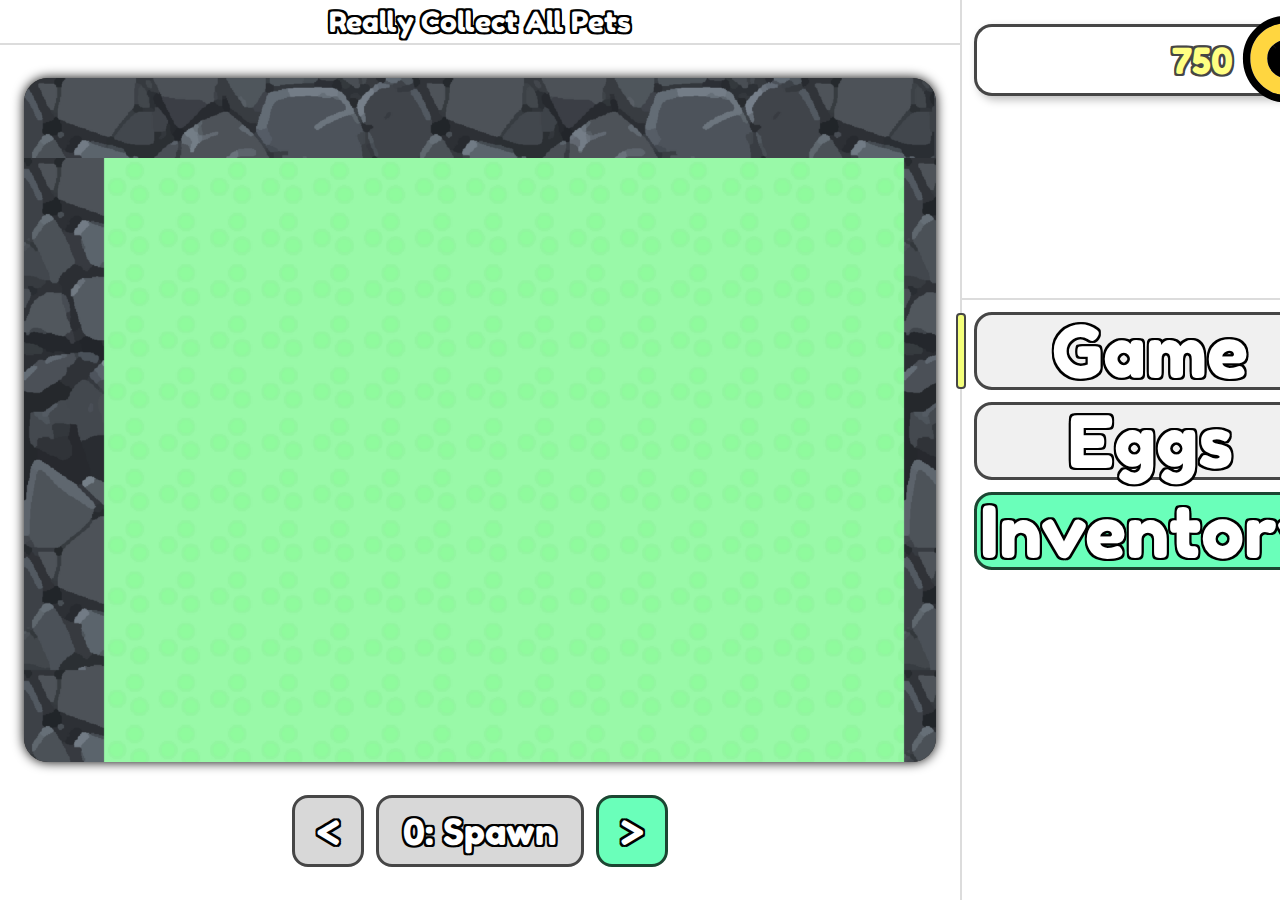
==== index.html @ 9d7effe3 "pretty much an early release at this point" ====
<!doctype html>
<html lang="en">
    <head>
        <meta charset="UTF-8" />
        <meta name="viewport" content="width=device-width, initial-scale=1.0" />
        <meta http-equiv="X-UA-Compatible" content="ie=edge" />
        <title>Really Collect All Pets</title>

        <link rel="stylesheet" href="assets/styles/main.css" />
    </head>
    <body>
        <header>
            <h3 class="fredoka white-text black-text-outline">Really Collect All Pets</h3>
        </header>
        <main>
            <section id="gameTab" class="active-tab">
                <div id="gameWindow">
                    <div id="gameWindowContent"></div>
                </div>
                <div id="controlCenterWrapper">
                    <div id="gameControlCenter">
                        <div id="previousAreaButton" class="area-button-disabled"><h2 class="fredoka white-text black-text-outline">&LT;</h2></div>
                        <div id="changeAreaButton" class="area-button-disabled" data-area="0"><h2 class="fredoka white-text black-text-outline">0: Spawn</h2></div>
                        <div id="nextAreaButton" class="area-button-enabled"><h2 class="fredoka white-text black-text-outline">&GT;</h2></div>
                    </div>
                </div>
            </section>

            <section id="inventoryTab" style="display: none;">
                <h1 class="fredoka white-text black-text-outline">Inventory</h1>
                <div id="petInventoryContainer">
                    <h1 id="petInventoryHeading" class="fredoka lilac-text thick-dark-violet-text-outline">Pets</h1>
                    <div id="petInventoryLeft">
                        <div id="petInventoryTopBar">
                            <div id="filterPetInventoryButton"><h5 class="fredoka white-text gray-text-outline">Filter</h5></div>
                            <div id="petsShown"><h6 class="fredoka white-text gray-text-outline">0 / 0 pets shown</h6></div>
                        </div>
                        <div id="petInventory"></div>
                    </div>
                    <div id="petInventoryRight">
                        <div id="petInventoryTabChooser">
                            <div id="equipTabButton" class="pet-inventory-tab-button pet-inventory-tab-button-active" data-href="equipTab">
                                <h6 class="fredoka white-text gray-text-outline">Equip</h6>
                            </div>
                            <div id="mergeTabButton" class="pet-inventory-tab-button" data-href="mergeTab">
                                <h6 class="fredoka white-text gray-text-outline">Merge</h6>
                            </div>
                        </div>

                        <div id="equipTab" class="active-pet-inventory-tab">
                            <div id="equippedPets" class="fredoka">
                                <div id="petSlot1" class="equipped-pet-slot unlocked-pet-slot"></div>
                                <div id="petSlot2"  class="equipped-pet-slot unlocked-pet-slot"></div>
                                <div id="petSlot3"  class="equipped-pet-slot unlocked-pet-slot"></div>
                                <div id="petSlot4"  class="equipped-pet-slot unlocked-pet-slot"></div>
                                <div id="petSlot5"  class="equipped-pet-slot locked-pet-slot"></div>
                                <div id="petSlot6"  class="equipped-pet-slot locked-pet-slot"></div>
                                <div id="petSlot7"  class="equipped-pet-slot locked-pet-slot"></div>
                                <div id="petSlot8"  class="equipped-pet-slot locked-pet-slot"></div>
                                <div id="petSlot9"  class="equipped-pet-slot locked-pet-slot"></div>
                                <div id="petSlot10"  class="equipped-pet-slot locked-pet-slot"></div>
                                <div id="premiumPetSlots" class="locked-premium-pet-slots">
                                    <div id="petSlot11" class="equipped-pet-slot-premium locked-pet-slot"></div>
                                    <div id="petSlot12" class="equipped-pet-slot-premium locked-pet-slot"></div>
                                </div>
                            </div>

                            <div id="equipTabLeft">
                                <div id="petsEquippedDisplay">
                                    <h3 id="petsEquipped" class="fredoka white-text gray-text-outline">0 / 4 equipped</h3>
                                </div>
                                <div id="equipBestPetsButton">
                                    <h4 class="fredoka white-text gray-text-outline">Equip Best</h4>
                                </div>
                            </div>
                            <div id="equipTabRight">
                                <div style="display: flex; align-items: flex-end;">
                                    <h3 class="fredoka white-text gray-text-outline">Total Damage</h3>
                                </div>
                                <div id="totalDamage" style="display: flex; flex-flow: row nowrap;">
                                    <h3 class="fredoka gray-text-outline">0</h3>
                                </div>
                            </div>
                        </div>
                        <div id="mergeTab" style="display: none;">
                            <h1 class="fredoka dark-gray-text">not available yet</h1>
                        </div>
                    </div>
                </div>
            </section>
            <section id="eggsTab" style="display: none;">
                <h1 class="fredoka white-text black-text-outline" style="margin-bottom: 1rem;">Eggs</h1>
                <div class="egg-button common-egg-button" id="commonEgg">
                    <h3 class="fredoka white-text black-text-outline">Common</h3>
                    <div class="egg-price">
                        <h3 class="fredoka gold-text gray-text-outline">7,500 G</h3>
                    </div>
                </div>
                <div class="egg-button locked-egg-button uncommon-egg-button" id="uncommonEgg" data-requirement="Locked, Requirement: Desert">
                    <h3 class="fredoka white-text black-text-outline">Uncommon</h3>
                    <div class="egg-price">
                        <h3 class="fredoka gold-text gray-text-outline">35,000 G</h3>
                    </div>
                </div>
                <div class="egg-button locked-egg-button rare-egg-button" id="rareEgg" data-requirement="Locked, Requirement: Beach">
                    <h3 class="fredoka white-text black-text-outline">Rare</h3>
                    <div class="egg-price">
                        <h3 class="fredoka gold-text gray-text-outline">160,000 G</h3>
                    </div>
                </div>
            </section>
        </main>
        <aside>
            <section id="resourceDisplay">
                <div id="goldDisplay">
                    <h2 class="fredoka gold-text gray-text-outline">2,327</h2>
                </div>
                <div id="goldPerSecond"></div>
            </section>
            <section id="gameNavigation">
                <div class="navigation-button active-tab-navigation-button" id="navigationGame" data-href="gameTab">
                    <h1 class="fredoka white-text black-text-outline">Game</h1>
                </div>
                <div class="navigation-button" id="navigationEggs" data-href="eggsTab">
                    <h1 class="fredoka white-text black-text-outline">Eggs</h1>
                </div>
                <div class="navigation-button" id="navigationInventory" data-href="inventoryTab">
                    <h1 class="fredoka white-text black-text-outline">Inventory</h1>
                </div>
            </section>
        </aside>

        <div class="opened-egg"></div>

        <script src="js/player.js"></script>           <!--                                           -->
        <script src="js/crystals.js"></script>         <!-- Load different crystals                   -->
        <script src="js/areas.js"></script>            <!-- Pass the crystals to the areas            -->
        <script src="js/render.js"></script>           <!-- And both the crystals and areas to render -->
        <script src="js/pets.js"></script>             <!-- After the game is loaded, let it play     -->
        <script src="js/game.js"></script>             <!--                                           -->
        <script src="js/gameWindow.js"></script>       <!-- Finally, handle drawing the game window   -->
    </body>
</html>
---- assets/styles/main.css ----
@font-face {
    font-family: "Fredoka";
    font-style: normal;
    font-weight: 600;
    src: url("../fonts/FredokaOne-Regular.ttf");
}

html {
    height: 100vh;
    font-size: 24px;
}
body {
    height: 100vh;
    margin: 0;
    padding: 0;
    overflow: hidden;

    display: grid;
    grid-template: 5vh 95vh / 75% 25%;
}

header {
    display: flex;
    grid-area: 1 / 1;
    justify-content: center;
    align-items: center;
    border-bottom: 2px solid #dcdcdc;
}

main {
    grid-area: 2 / 1;
}
#gameTab {
    height: 100%;
    display: flex;
    flex-direction: column;
    justify-content: space-evenly;
    align-items: center;
}
#gameWindow {
    width: 95%; height: 80%;
    border-radius: 24px;
    box-shadow: 0 0 12px black;
    background: #2a2a2a;
    overflow: hidden;
    user-select: none;
}
#gameWindowContent {
    position: relative;
    transform-origin: top left;

}
#gameWindowContent > * {
    cursor: grab;
}
#gameWindowContent > *:active {cursor: grabbing;}
#gameWindowContent > * > * {cursor: default;}
.crystal {
    position: relative;
    transition: 0.5s ease;
    display: flex;
    justify-content: center;
    align-items: center;
    transform-origin: bottom center;
}

#gameControlCenter {
    display: grid;
    grid-template: 3rem / 3rem 1fr 3rem;
    column-gap: 0.5rem;
    user-select: none;
}
#changeAreaButton {
    grid-area: 2/3 / 1/2;
    padding-inline: 1rem;
}
.area-button-enabled {
    display: flex;
    justify-content: center;
    align-items: center;
    background-color: #6AFFBA;
    border: 3px solid #1C4632;
    border-radius: 16px;
}
.area-button-enabled:hover {
    cursor: pointer;
    background-color: #4AB382;
}
.area-button-enabled:active {
    background-color: #97FFCF;
}
.area-button-disabled {
    display: flex;
    justify-content: center;
    align-items: center;
    background-color: #D8D8D8;
    border: 3px solid #464646;
    border-radius: 16px;
}
.area-button-disabled:hover {
    cursor: not-allowed;
}

#inventoryTab {
    height: 100%;
    font-size: 1.6rem;
    padding-inline: 1rem;
    overflow: scroll;
}
#petInventoryContainer {
    display: flex;
    justify-content: space-between;
    position: relative;
    height: 28rem;
    margin-block: 0.5rem;
    padding-block: 0.5rem; padding-inline: 1rem;
    background-color: #F4F4F4;
    border: 3px solid #464646;
    border-radius: 32px;
}
#petInventoryHeading {
    position: absolute;
    left: 50%; top: 0.25rem;
    transform: translateX(-50%);
}
#petInventoryTopBar {
    display: flex;
    flex-flow: row nowrap;
    margin-block: 0.5rem; margin-inline: 0.75rem;
}
#filterPetInventoryButton {
    display: flex;
    justify-content: center;
    align-items: center;
    width: fit-content;
    padding-inline: 0.5rem; padding-block: 0.25rem;
    background-color: #73B0FF;
    border: 2px solid #1F3146;
    border-radius: 12px;
    user-select: none;
}
#filterPetInventoryButton:hover {
    background-color: #507BB3;
    cursor: pointer;
}
#filterPetInventoryButton:active {
    background-color: #9DC8FF;
}
#petsShown {
    display: flex;
    justify-content: center;
    align-items: center;
    margin-left: 1rem;
}
#petInventory {
    display: grid;
    grid-template: 5rem / repeat(4, 4.8rem);
    gap: 0.25rem;
    width: fit-content; max-height: 60%;
    overflow: scroll;
    user-select: none;
    padding: 0.5rem;
    background-color: #DCDCDC;
    border-radius: 28px;
}
.common-pet {
    background-color: #F0F0F0;
    border-color: #464646;
}
.uncommon-pet {
    background-color: #6AFFBA;
    border-color: #1D4633;
}
.rare-pet {
    background-color: #73B0FF;
    border-color: #1F3146;
}
.pet-element, .equipped-pet-element {
    border: 2px solid;
    border-radius: 16px;
    padding: 0.25rem;
    aspect-ratio: 1/1;
    z-index: 2;
}
.equipped-pet-element {
    width: 95%;
    flex-shrink: 0;
    user-select: none;
}
.pet-element:hover, .equipped-pet-element:hover {
    cursor: pointer;
}
.pet-element-equipped {
    background-image: linear-gradient(rgb(0 0 0/20%) 0 0);
}
.pet-name {
    display: flex;
    justify-content: center;
    align-items: center;
    width: 100%; height: 80%;
    color: white;
    font-size: 20px;
    text-align: center;
    text-wrap: wrap;
}
.pet-info {
    display: flex;
    justify-content: space-between;
    align-items: center;
    width: 100%; height: 20%;
}
.pet-rarity {
    color: #464646;
    font-size: 12px;
}
.pet-damage {
    color: #FFCACB;
    font-size: 14px;
}
#petInventoryRight {
    width: min(40%, 20rem);
    padding-top: 1rem;
    display: grid;
    grid-template: 3rem 1fr / 1fr;
}
#petInventoryTabChooser {
    width: 100%;
    display: grid;
    grid-template: 1fr / repeat(2, 1fr);
    user-select: none;
}
.pet-inventory-tab-button {
    position: relative;
    border-bottom: 2px solid #dcdcdc;
    display: flex;
    justify-content: center;
    align-items: center;
}
.pet-inventory-tab-button:hover {cursor: pointer;}
.pet-inventory-tab-button-active::after {
  content: "";
  display: inline-block;
  position: absolute;
  bottom: -8px;
  width: 100%; height: 10px;
  background-color: #F4FF7B;
  border: 2px solid #464646;
  border-radius: 4px;
  z-index: 100;
}
#equipTab {
    display: grid;
    grid-template: 70% 30% / 50% 50%;
    font-size: 20px;
}
#equippedPets {
    grid-area: 1/1 / 2/3;
    margin-top: 0.75rem;
    overflow: scroll;
    display: grid;
    grid-template: repeat(3, 1fr) / repeat(4, 1fr);
    gap: 0.25rem;
    color: #464646;
    font-size: 12px;
}
.equipped-pet-slot {
    font-size: 18px;
    width: 3.8rem; aspect-ratio: 1/1;
    margin: auto;
    border-radius: 0.5rem;
    display: flex;
    justify-content: center;
    align-items: center;
}
.equipped-pet-slot.unlocked-pet-slot {
    position: relative;
    color: #464646;
    background-color: #DEDEDE;
}
.equipped-pet-slot.unlocked-pet-slot::before {
    position: absolute;
    left: 50%; top: 50%;
    transform: translate(-50%, -50%);
    content: "Empty";
}
.equipped-pet-slot.locked-pet-slot {
    position: relative;
    background-color: #A5A5A5;
}
.equipped-pet-slot.locked-pet-slot::before {
    position: absolute;
    left: 50%; top: 50%;
    transform: translate(-50%, -50%);
    filter: invert(30%) sepia(0%) saturate(907%) hue-rotate(142deg) brightness(86%) contrast(94%);
    width: 50%; height: fit-content;
    content: url("../resources/lock.svg");
}
#premiumPetSlots {
    grid-area: 3/3 / 4/5;
    display: grid;
    grid-template: 1fr / repeat(2, 1fr);
    gap: 0.25rem;
}
.locked-premium-pet-slots {
    background-color: #6AFFBA;
    border: 2px solid #1C4632;
    border-radius: 0.75rem;
    padding: 0.25rem;
}
.locked-premium-pet-slots:hover {background-color: #4AB382; cursor: pointer;}
.locked-premium-pet-slots:active {background-color: #97FFCF;}
.equipped-pet-slot-premium {
    font-size: 18px;
    width: 3.8rem; aspect-ratio: 1/1;
    margin: auto;
    border-radius: 0.5rem;
    display: flex;
    justify-content: center;
    align-items: center;
}
.equipped-pet-slot-premium.unlocked-pet-slot {
    position: relative;
    color: #464646;
    background-color: #DEDEDE;
}
.equipped-pet-slot-premium.unlocked-pet-slot::before {
    position: absolute;
    left: 50%; top: 50%;
    transform: translate(-50%, -50%);
    content: "Empty";
}
.equipped-pet-slot-premium.locked-pet-slot {
    position: relative;
    background-color: #A5A5A5;
}
.equipped-pet-slot-premium.locked-pet-slot::before {
    position: absolute;
    left: 50%; top: 50%;
    transform: translate(-50%, -50%);
    filter: invert(30%) sepia(0%) saturate(907%) hue-rotate(142deg) brightness(86%) contrast(94%);
    width: 50%; height: fit-content;
    content: url("../resources/lock.svg");
}
#equipTabLeft {
    display: grid;
    grid-template: repeat(2, 2rem) / 100%;
    gap: 0.25rem;
}
#petsEquippedDisplay, #equipBestPetsButton {
    display: flex;
    align-items: center;
}
#petsEquippedDisplay > h3 {
    margin-left: 0.25rem;
}
#equipBestPetsButton {
    justify-content: center;
    margin-right: 1rem;
    background-color: #6AFFBA;
    border: 3px solid #1C4632;
    border-radius: 0.5rem;
    user-select: none;
}
#equipBestPetsButton:hover  {background-color: #4AB382; cursor: pointer;}
#equipBestPetsButton:active {background-color: #97FFCF;}
#equipTabRight {
    display: grid;
    grid-template: repeat(2, 2rem) / 100%;
    gap: 0.25rem;
}
#totalDamage {
    color: #FFCACB;
}
#totalDamage::before {
    content: url("../resources/value-sum-solid-svgrepo-com.svg");
    width: 32px;
}
#mergeTab {
    display: flex;
    justify-content: center;
    align-items: center;
    font-size: 20px;
}

#eggsTab {
    height: 100%;
    font-size: 1.6rem;
    padding-inline: 1rem;
    overflow: scroll;
}
.egg-button {
    position: relative;
    height: 3rem;
    width: 80%;
    margin-bottom: 0.5rem;
    padding-inline: 0.5rem;
    display: flex;
    align-items: center;
    border: 3px solid;
    border-radius: 0.75rem;
    user-select: none;
}
.egg-button:hover {
    cursor: pointer;
    background-image: linear-gradient(rgb(0 0 0/20%) 0 0);
}
.egg-button:active {background-image: linear-gradient(rgb(255 255 255/20%) 0 0);}
.locked-egg-button.locked-egg-button {
    background-color: #A5A5A5;
    display: flex;
    justify-content: center;
    align-items: center;
}
.locked-egg-button.locked-egg-button::before {
    filter: invert(30%) sepia(0%) saturate(907%) hue-rotate(142deg) brightness(86%) contrast(94%);
    height: 50%;
    margin-bottom: 0.25rem;
    content: url("../resources/lock.svg");
}
.locked-egg-button::after {
    font-family: Fredoka;
    filter: invert(30%) sepia(0%) saturate(907%) hue-rotate(142deg) brightness(86%) contrast(94%);
    margin-left: 1rem;
    content: attr(data-requirement);
}
.locked-egg-button > * {
    display: none;
}
.egg-price {
    position: absolute;
    right: 1rem;
}
.common-egg-button {
    background-color: #F0F0F0;
    border-color: #464646;
}
.common-egg-button::before {
    content: url("../resources/common_egg.svg");
    height: 90%; aspect-ratio: 1/1;
}
.uncommon-egg-button {
    background-color: #6AFFBA;
    border-color: #1D4633;
}
.uncommon-egg-button::before {
    content: url("../resources/uncommon_egg.svg");
    height: 90%; aspect-ratio: 1/1;
}
.rare-egg-button {
    background-color: #73B0FF;
    border-color: #1F3146;
}
.rare-egg-button::before {
    content: url("../resources/rare_egg.svg");
    height: 90%; aspect-ratio: 1/1;
}

.opened-egg {
    height: 66%; aspect-ratio: 1/1;
    position: fixed;
    transition: top 1s ease;
    top: -50%;
    left: 50%;
    transform-origin: 50% 50%;
    transform: translate(-50%, -50%);
    z-index: 30;
    animation-fill-mode: forwards;
}
@keyframes openEgg {
    0% {transform: translate(-50%, -50%) rotate(0deg)}
    10% {transform: translate(-50%, -50%) rotate(30deg)}
    20% {transform: translate(-50%, -50%) rotate(-30deg)}
    30% {transform: translate(-50%, -50%) rotate(30deg)}
    40% {transform: translate(-50%, -50%) rotate(-30deg)}
    50% {transform: translate(-50%, -50%) rotate(30deg)}
    58% {transform: translate(-50%, -50%) rotate(-24deg)}
    66% {transform: translate(-50%, -50%) rotate(24deg)}
    74% {transform: translate(-50%, -50%) rotate(-24deg)}
    80% {transform: translate(-50%, -50%) rotate(18deg)}
    85% {transform: translate(-50%, -50%) rotate(-16deg)}
    89% {transform: translate(-50%, -50%) rotate(12deg)}
    93% {transform: translate(-50%, -50%) rotate(-12deg) scale(1.3)}
    95% {transform: translate(-50%, -50%) rotate(10deg) scale(1.5)}
    97% {transform: translate(-50%, -50%) rotate(-8deg) scale(2)}
    100% {transform: translate(-50%, -50%) rotate(0deg) scale(10)}
}
.close-hatch-screen-button {
    position: fixed;
    left: 50%; bottom: 2rem;
    transform: translateX(-50%);
    display: grid;
    place-items: center;
    padding-block: 0.75rem;
    padding-inline: 1.5rem;
    background-color: #6AFFBA;
    border: 3px solid #1C4632;
    border-radius: 1rem;
    user-select: none;
    font-size: 1.5rem;
}
.close-hatch-screen-button:hover {
    cursor: pointer;
    background-image: linear-gradient(rgb(0 0 0/20%) 0 0);
}
.close-hatch-screen-button:active {background-image: linear-gradient(rgb(255 255 255/20%) 0 0);}
.hatched-pet-text {
    position: relative;
    margin-inline: auto; margin-top: 2.5rem;
    font-size: 4rem;
}
.hatched-rarity-text {
    position: relative;
    margin-inline: auto;
    font-size: 1rem;
}

aside {
    grid-row: 1/3;
    border-left: 2px solid #dcdcdc;
    display: grid;
    grid-template: 1fr 2fr / 1fr;
}
#gameNavigation {
    font-size: 1.5rem;
    display: flex;
    flex-flow: column nowrap;
    padding: 0.5rem;
    user-select: none;
}
.navigation-button {
    position: relative;
    height: 3rem;
    width: 100%;
    margin-bottom: 0.5rem;
    display: flex;
    justify-content: center;
    align-items: center;
    border-radius: 0.75rem;
}
.navigation-button:hover {
    cursor: pointer;
}
.active-tab-navigation-button::after {
  content: "";
  display: inline-block;
  position: absolute;
  left: -21px;
  height: 100%; width: 6px;
  background-color: #F4FF7B;
  border: 2px solid #464646;
  border-radius: 4px;
  z-index: 7;
}
#navigationGame {
    background-color: #F0F0F0;
    border: 3px solid #464646;
}
#navigationGame:hover  {background-color: #bababa;}
#navigationGame:active {background-color: #ffffff;}
#navigationInventory {
    background-color: #6AFFBA;
    border: 3px solid #1C4632;
}
#navigationInventory:hover  {background-color: #4AB382;}
#navigationInventory:active {background-color: #97FFCF;}
#navigationEggs {
    background-color: #F0F0F0;
    border: 3px solid #464646;
}
#navigationEggs:hover  {background-color: #bababa;}
#navigationEggs:active {background-color: #ffffff;}

#resourceDisplay {
    border-bottom: 2px solid #dcdcdc;
    padding: 0.5rem;
}
#goldDisplay {
    background-color: white;
    position: relative;
    height: 2.75rem;
    width: calc(100% - 0.5rem);
    margin-top: 0.5rem; margin-bottom: 0.5rem;
    display: flex;
    justify-content: flex-end;
    align-items: center;
    border: 3px solid #464646;
    border-right: none;
    border-radius: 0.75rem 0 0 0.75rem;
    box-shadow: 4px 4px 8px #00000040;
}
#goldDisplay::after {
    position: absolute;
    right: -10px; top: 42%;
    transform: translateY(-50%);
    content: url("../resources/gold.svg");
    height: 120%; aspect-ratio: 1/1;
}
#goldDisplay > h2 {
    margin-right: 3.25rem;
}

h1, h2, h3, h4, h5, h6 {
    display: block;
    width: fit-content;
    margin: 0;
    padding: 0;
    font-weight: 600;
}
.fredoka {
    font-family: "Fredoka", sans-serif;
    font-optical-sizing: auto;
    font-weight: 600;
    font-style: normal;
    font-variation-settings: "wdth" 100;
}

.white-text {
    color: white;
}
.lilac-text {
    color: #DDD7FF;
}
.dark-gray-text {
    color: #464646;
}
.gold-text {
    color: #FFFF82;
}
.common-text {
    color: #F0F0F0;
}
.uncommon-text {
    color: #6AFFBA;
}
.rare-text {
    color: #73B0FF;
}

.black-text-outline {
    text-shadow:
        -2px -2px 0 #000,
        0px -2px 0 #000,
        2px -2px 0 #000,
        -2px 2px 0 #000,
        0px 2px 0 #000,
        2px 2px 0 #000,
        -2px 0px 0 #000,
        2px 0px 0 #000;
}
.thin-black-text-outline {
    text-shadow:
        -1px -1px 0 #000,
        0px -1px 0 #000,
        1px -1px 0 #000,
        -1px 1px 0 #000,
        0px 1px 0 #000,
        1px 1px 0 #000,
        -1px 0px 0 #000,
        1px 0px 0 #000;
}
.gray-text-outline {
    text-shadow:
        -2px -2px 0 #464646,
        0px -2px 0 #464646,
        2px -2px 0 #464646,
        -2px 2px 0 #464646,
        0px 2px 0 #464646,
        2px 2px 0 #464646,
        -2px 0px 0 #464646,
        2px 0px 0 #464646;
}
.common-text-outline {
    text-shadow:
        -2px -2px 0 #464646,
        0px -2px 0 #464646,
        2px -2px 0 #464646,
        -2px 2px 0 #464646,
        0px 2px 0 #464646,
        2px 2px 0 #464646,
        -2px 0px 0 #464646,
        2px 0px 0 #464646;
}
.uncommon-text-outline {
    text-shadow:
        -2px -2px 0 #1D4633,
        0px -2px 0 #1D4633,
        2px -2px 0 #1D4633,
        -2px 2px 0 #1D4633,
        0px 2px 0 #1D4633,
        2px 2px 0 #1D4633,
        -2px 0px 0 #1D4633,
        2px 0px 0 #1D4633;
}
.rare-text-outline {
    text-shadow:
        -2px -2px 0 #1F3146,
        0px -2px 0 #1F3146,
        2px -2px 0 #1F3146,
        -2px 2px 0 #1F3146,
        0px 2px 0 #1F3146,
        2px 2px 0 #1F3146,
        -2px 0px 0 #1F3146,
        2px 0px 0 #1F3146;
}
.thick-dark-violet-text-outline {
    text-shadow:
        -2px -2px 0 #3C3B46,
        0 -2px 0 #3C3B46,
        2px -2px 0 #3C3B46,
        2px 0 0 #3C3B46,
        2px 2px 0 #3C3B46,
        0 2px 0 #3C3B46,
        -2px 2px 0 #3C3B46,
        -2px 0 0 #3C3B46,
        -4px -4px 0 #3C3B46,
        0 -4px 0 #3C3B46,
        4px -4px 0 #3C3B46,
        4px 0 0 #3C3B46,
        4px 4px 0 #3C3B46,
        0 4px 0 #3C3B46,
        -4px 4px 0 #3C3B46,
        -4px 0 0 #3C3B46;
}
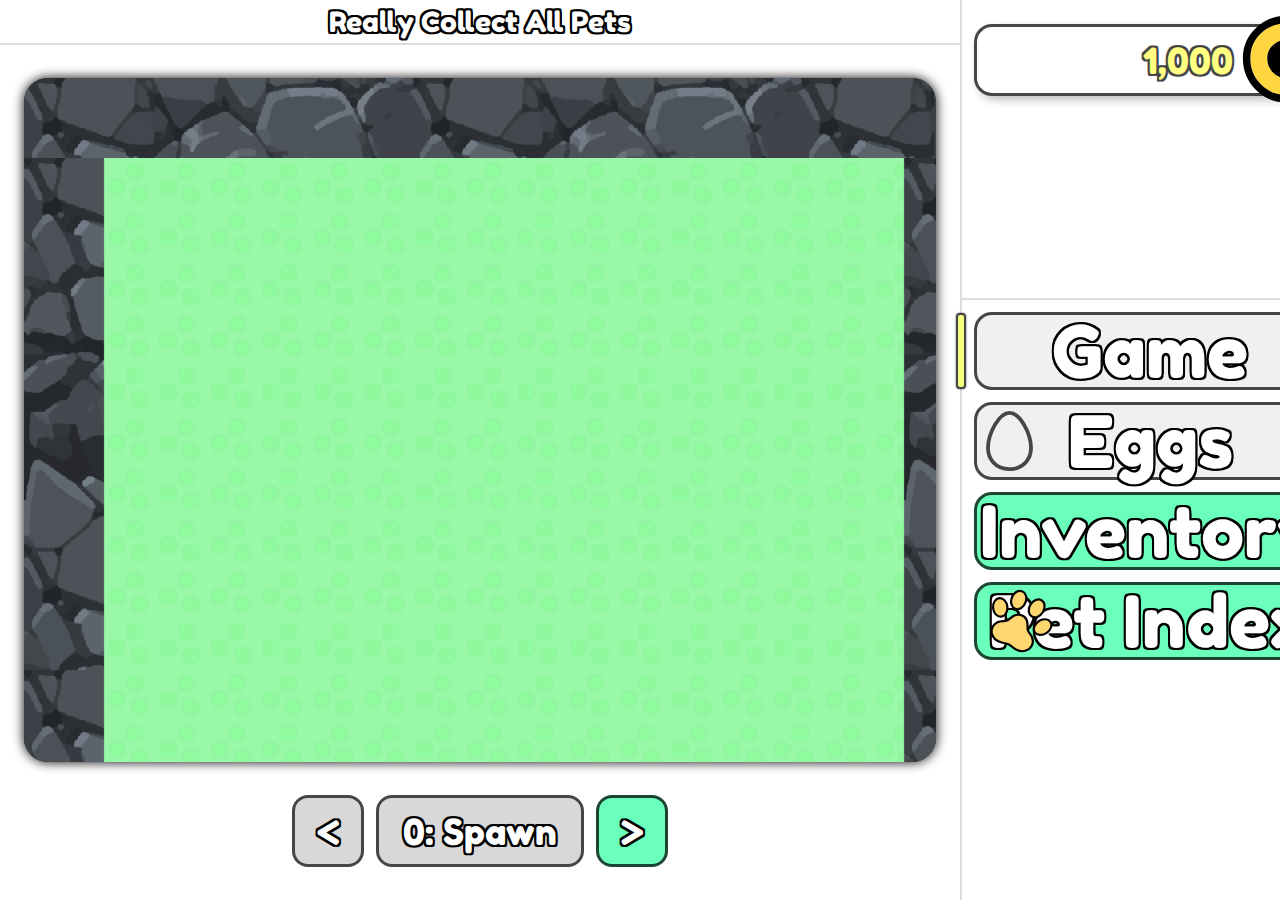
==== commit 642ea411: "update to newest local version, v0.2" ====
--- a/index.html
+++ b/index.html
@@ -33,6 +33,32 @@
                     <div id="petInventoryLeft">
                         <div id="petInventoryTopBar">
                             <div id="filterPetInventoryButton"><h5 class="fredoka white-text gray-text-outline">Filter</h5></div>
+                            <div id="filterPetInventoryMenu" style="display: none;">
+                                <div class="filter-pet-inventory-checkbox-container" id="showEquippedPetsContainer" style="margin-bottom: 0.5rem;">
+                                    <input type="checkbox" class="filter-pet-inventory-checkbox" id="showEquippedPets" checked>
+                                    <label for="showEquippedPets" class="fredoka white-text gray-text-outline">Equipped</label>
+                                </div>
+                                <div class="filter-pet-inventory-checkbox-container" id="showCommonPetsContainer">
+                                    <input type="checkbox" class="filter-pet-inventory-checkbox" id="showCommonPets" checked>
+                                    <label for="showCommonPets" class="fredoka common-text common-text-outline">Common</label>
+                                </div>
+                                <div class="filter-pet-inventory-checkbox-container" id="showUncommonPetsContainer">
+                                    <input type="checkbox" class="filter-pet-inventory-checkbox" id="showUncommonPets" checked>
+                                    <label for="showUncommonPets" class="fredoka uncommon-text uncommon-text-outline">Uncommon</label>
+                                </div>
+                                <div class="filter-pet-inventory-checkbox-container" id="showRarePetsContainer">
+                                    <input type="checkbox" class="filter-pet-inventory-checkbox" id="showRarePets" checked>
+                                    <label for="showRarePets" class="fredoka rare-text rare-text-outline">Rare</label>
+                                </div>
+                                <div class="filter-pet-inventory-checkbox-container" id="showEpicPetsContainer">
+                                    <input type="checkbox" class="filter-pet-inventory-checkbox" id="showEpicPets" checked>
+                                    <label for="showEpicPets" class="fredoka epic-text epic-text-outline">Epic</label>
+                                </div>
+                                <div class="filter-pet-inventory-checkbox-container" id="showLegendaryPetsContainer">
+                                    <input type="checkbox" class="filter-pet-inventory-checkbox" id="showLegendaryPets" checked>
+                                    <label for="showLegendaryPets" class="fredoka legendary-text legendary-text-outline">Legendary</label>
+                                </div>
+                            </div>
                             <div id="petsShown"><h6 class="fredoka white-text gray-text-outline">0 / 0 pets shown</h6></div>
                         </div>
                         <div id="petInventory"></div>
@@ -83,7 +109,41 @@
                             </div>
                         </div>
                         <div id="mergeTab" style="display: none;">
-                            <h1 class="fredoka dark-gray-text">not available yet</h1>
+                            <h2 class="fredoka white-text common-text-outline" id="mergeTabHeading">Select a pet to fuse</h2>
+                            <div id="mergeArea">
+                                <div class="merge-point" id="mergePoint1">
+                                    <div class="merge-point-content">
+                                        <h3 class="fredoka common-pet-rarity" style="font-size: 1rem;">Empty</h3>
+                                    </div>
+                                </div>
+                                <div class="merge-point" id="mergePoint2">
+                                    <div class="merge-point-content">
+                                        <h3 class="fredoka common-pet-rarity" style="font-size: 1rem;">Empty</h3>
+                                    </div>
+                                </div>
+                                <div class="merge-point" id="mergePoint3">
+                                    <div class="merge-point-content">
+                                        <h3 class="fredoka common-pet-rarity" style="font-size: 1rem;">Empty</h3>
+                                    </div>
+                                </div>
+                                <div class="merge-point" id="mergePoint4">
+                                    <div class="merge-point-content">
+                                        <h3 class="fredoka common-pet-rarity" style="font-size: 1rem;">Empty</h3>
+                                    </div>
+                                </div>
+                                <div class="merge-point" id="mergePoint5">
+                                    <div class="merge-point-content">
+                                        <h3 class="fredoka common-pet-rarity" style="font-size: 1rem;">Empty</h3>
+                                    </div>
+                                </div>
+                                <div id="mergeCenter">
+                                    <div class="merge-point-content">
+                                        <h3 class="fredoka common-pet-rarity" style="font-size: 1rem;">
+                                            <div>Select</div><div>a pet to</div><div>merge</div>
+                                        </h3>
+                                    </div>
+                                </div>
+                            </div>
                         </div>
                     </div>
                 </div>
@@ -109,6 +169,40 @@
                     </div>
                 </div>
             </section>
+            <section id="indexTab" style="display: none;">
+                <h1 class="fredoka white-text black-text-outline" style="margin-bottom: 0.25rem;">Index</h1>
+                <div id="petIndexContainer">
+                    <div id="petIndexAside">
+                        <img id="petScoreIcon" src="assets/resources/pet_score.svg" alt="Pet Score">
+                        <div id="petScoreNumber" class="fredoka pet-score-text black-text-outline">0</div>
+                        <h4 id="petsDiscoveredHeading" class="fredoka white-text black-text-outline">Pets Discovered</h4>
+                        <h3 id="petsDiscovered" class="fredoka white-text gray-text-outline">0</h3>
+                        <h4 id="mythicalPetsCollectedHeading" class="fredoka white-text black-text-outline">Mythical Pets Collected</h4>
+                        <h3 id="mythicalPetsCollected" class="fredoka white-text gray-text-outline">0</h3>
+                    </div>
+                    <div id="petIndexMain">
+                        <div id="petIndexTabChooser">
+                            <div id="normalPetIndexTabButton" class="pet-index-tab-button pet-index-tab-button-active" data-href="normalPetIndexTab">
+                                <h6 class="fredoka white-text gray-text-outline">Normal</h6>
+                            </div>
+                            <div id="shinyPetIndexTabButton" class="pet-index-tab-button" data-href="shinyPetIndexTab">
+                                <h6 class="fredoka white-text gray-text-outline">Shiny</h6>
+                            </div>
+                        </div>
+                        <div id="normalPetIndexTab" class="active-pet-index-tab">
+                            <div id="normalPetIndex"></div>
+                            <div id="normalPetIndexInfo">
+                                <h6 class="fredoka pet-score-text gray-text-outline">Pet Score</h6>
+                                <h6 class="fredoka white-text gray-text-outline"> = </h6>
+                                <h6 class="fredoka white-text gray-text-outline">Pets Discovered + Mythical Pets Collected</h6>
+                            </div>
+                        </div>
+                        <div id="shinyPetIndexTab" style="display: none;">
+                            <h1 class="fredoka dark-gray-text">no shiny pets yet</h1>
+                        </div>
+                    </div>
+                </div>
+            </section>
         </main>
         <aside>
             <section id="resourceDisplay">
@@ -126,6 +220,9 @@
                 </div>
                 <div class="navigation-button" id="navigationInventory" data-href="inventoryTab">
                     <h1 class="fredoka white-text black-text-outline">Inventory</h1>
+                </div>
+                <div class="navigation-button" id="navigationIndex" data-href="indexTab">
+                    <h1 class="fredoka white-text black-text-outline">Pet Index</h1>
                 </div>
             </section>
         </aside>
--- a/assets/styles/main.css
+++ b/assets/styles/main.css
@@ -25,6 +25,7 @@
     justify-content: center;
     align-items: center;
     border-bottom: 2px solid #dcdcdc;
+    z-index: 4;
 }
 
 main {
@@ -111,9 +112,9 @@
     display: flex;
     justify-content: space-between;
     position: relative;
-    height: 28rem;
+    height: 28rem; width: 46rem;
     margin-block: 0.5rem;
-    padding-block: 0.5rem; padding-inline: 1rem;
+    padding: 0.5rem;
     background-color: #F4F4F4;
     border: 3px solid #464646;
     border-radius: 32px;
@@ -124,6 +125,7 @@
     transform: translateX(-50%);
 }
 #petInventoryTopBar {
+    position: relative;
     display: flex;
     flex-flow: row nowrap;
     margin-block: 0.5rem; margin-inline: 0.75rem;
@@ -146,6 +148,32 @@
 #filterPetInventoryButton:active {
     background-color: #9DC8FF;
 }
+#filterPetInventoryMenu {
+    position: absolute;
+    top: 120%;
+    display: flex;
+    flex-flow: column nowrap;
+    align-items: center;
+    width: 9rem; height: 13rem;
+    padding: 0.5rem;
+    background-color: #F4F4F4;
+    border: 3px solid #464646;
+    border-radius: 16px;
+    z-index: 7;
+}
+.filter-pet-inventory-checkbox-container {
+    display: flex;
+    flex-flow: row nowrap;
+    align-items: center;
+    gap: 0.75rem;
+    width: 90%;
+}
+.filter-pet-inventory-checkbox-container > input[type="checkbox"] {
+    width: 1rem; aspect-ratio: 1/1;
+}
+.filter-pet-inventory-checkbox-container > label {
+    font-size: 1rem;
+}
 #petsShown {
     display: flex;
     justify-content: center;
@@ -161,19 +189,33 @@
     user-select: none;
     padding: 0.5rem;
     background-color: #DCDCDC;
+    box-shadow: 0 1px 1px #464646;
     border-radius: 28px;
 }
 .common-pet {
     background-color: #F0F0F0;
     border-color: #464646;
+    order: 1;
 }
 .uncommon-pet {
     background-color: #6AFFBA;
     border-color: #1D4633;
+    order: 2;
 }
 .rare-pet {
     background-color: #73B0FF;
     border-color: #1F3146;
+    order: 3;
+}
+.epic-pet {
+    background-color: #C077FF;
+    border-color: #342046;
+    order: 4;
+}
+.legendary-pet {
+    background-color: #FFCA75;
+    border-color: #463720;
+    order: 5;
 }
 .pet-element, .equipped-pet-element {
     border: 2px solid;
@@ -209,8 +251,24 @@
     align-items: center;
     width: 100%; height: 20%;
 }
-.pet-rarity {
+.common-pet-rarity {
     color: #464646;
+    font-size: 12px;
+}
+.uncommon-pet-rarity {
+    color: #1D4633;
+    font-size: 12px;
+}
+.rare-pet-rarity {
+    color: #1F3146;
+    font-size: 12px;
+}
+.epic-pet-rarity {
+    color: #342046;
+    font-size: 12px;
+}
+.legendary-pet-rarity {
+    color: #463720;
     font-size: 12px;
 }
 .pet-damage {
@@ -245,8 +303,9 @@
   width: 100%; height: 10px;
   background-color: #F4FF7B;
   border: 2px solid #464646;
+  box-shadow: 0 0 2px #464646;
   border-radius: 4px;
-  z-index: 100;
+  z-index: 10;
 }
 #equipTab {
     display: grid;
@@ -305,7 +364,7 @@
     background-color: #6AFFBA;
     border: 2px solid #1C4632;
     border-radius: 0.75rem;
-    padding: 0.25rem;
+    padding-inline: 0.25rem;
 }
 .locked-premium-pet-slots:hover {background-color: #4AB382; cursor: pointer;}
 .locked-premium-pet-slots:active {background-color: #97FFCF;}
@@ -376,10 +435,81 @@
     width: 32px;
 }
 #mergeTab {
-    display: flex;
-    justify-content: center;
+    position: relative;
+    display: flex;
+    /* justify-content: center; */
     align-items: center;
     font-size: 20px;
+    flex-direction: column;
+}
+#mergeTabHeading {
+    margin-bottom: 8rem; margin-top: 1rem;
+}
+#mergeArea {
+    position: relative;
+    display: grid;
+    place-items: center;
+    z-index: 1;
+}
+.merge-point {
+    position: absolute;
+    background-color: #D1D1D1;
+    width: 4.5rem; aspect-ratio: 1/1;
+    border: 2px solid #F4F4F4;
+    border-radius: 50%;
+    display: grid;
+    place-items: center;
+}
+.merge-point::before {
+    position: absolute;
+    top: 95%; left: 50%;
+    transform: translateX(-50%);
+    background-color: #D1D1D1;
+    width: 7px; height: 5rem;
+    content: "";
+}
+.merge-point-content {
+    width: 100%; height: 100%;
+    background-color: #D1D1D1;
+    border: 2px solid #F4F4F4;
+    border-radius: 50%;
+}
+.merge-point-content > h3 {
+    width: 100%;
+    position: absolute;
+    top: 50%; left: 50%;
+    transform: translate(-50%, -50%);
+    text-align: center;
+    z-index: 0;
+    user-select: none;
+}
+#mergePoint1 {
+    transform: rotate(0deg) translateY(-7rem);
+}
+#mergePoint1 > .merge-point-content {transform: rotate(-0deg);}
+#mergePoint2 {
+    transform: rotate(72deg) translateY(-7rem);
+}
+#mergePoint2 > .merge-point-content {transform: rotate(-72deg);}
+#mergePoint3 {
+    transform: rotate(144deg) translateY(-7rem);
+}
+#mergePoint3 > .merge-point-content {transform: rotate(-144deg);}
+#mergePoint4 {
+    transform: rotate(216deg) translateY(-7rem);
+}
+#mergePoint4 > .merge-point-content {transform: rotate(-216deg);}
+#mergePoint5 {
+    transform: rotate(288deg) translateY(-7rem);
+}
+#mergePoint5 > .merge-point-content {transform: rotate(-288deg);}
+#mergeCenter {
+    display: grid;
+    place-items: center;
+    background-color: #D1D1D1;
+    width: 6rem; aspect-ratio: 1/1;
+    border-radius: 50%;
+    z-index: 2;
 }
 
 #eggsTab {
@@ -451,6 +581,22 @@
     border-color: #1F3146;
 }
 .rare-egg-button::before {
+    content: url("../resources/rare_egg.svg");
+    height: 90%; aspect-ratio: 1/1;
+}
+.epic-egg-button {
+    background-color: #C077FF;
+    border-color: #342046;
+}
+.epic-egg-button::before {
+    content: url("../resources/rare_egg.svg");
+    height: 90%; aspect-ratio: 1/1;
+}
+.legendary-egg-button {
+    background-color: #FFCA75;
+    border-color: #463720;
+}
+.legendary-egg-button::before {
     content: url("../resources/rare_egg.svg");
     height: 90%; aspect-ratio: 1/1;
 }
@@ -514,11 +660,146 @@
     font-size: 1rem;
 }
 
+#indexTab {
+    height: 100%;
+    font-size: 1.6rem;
+    padding-inline: 1rem;
+    overflow: scroll;
+}
+#petIndexContainer {
+    display: flex;
+    justify-content: space-between;
+    position: relative;
+    height: 28rem; width: 44rem;
+    margin-block: 0.5rem;
+    padding: 0.5rem;
+    background-color: #F4F4F4;
+    border: 3px solid #464646;
+    border-radius: 32px;
+}
+#petIndexAside {
+    width: 20%; height: 100%;
+    padding-inline: 0.5rem;
+    display: flex;
+    flex-flow: column nowrap;
+    align-items: center;
+    background-color: #E8E8E8;
+    border-radius: 24px;
+}
+#petScoreIcon {
+    margin-top: 1.5rem;
+    width: 50%; aspect-ratio: 1/1;
+}
+#petScoreNumber {
+    margin-top: 0.25rem;
+    margin-bottom: 5rem;
+    font-size: 2.5rem;
+}
+#petsDiscoveredHeading, #mythicalPetsCollectedHeading {
+    margin-top: 1rem;
+    font-size: 0.75rem;
+    text-align: center;
+}
+#petIndexMain {
+    width: 75%; height: 100%;
+    display: grid;
+    grid-template: auto 1fr / 1fr;
+}
+#petIndexTabChooser {
+    width: 100%;
+    display: grid;
+    grid-template: 1fr / repeat(2, 1fr);
+    user-select: none;
+}
+.pet-index-tab-button {
+    position: relative;
+    border-bottom: 2px solid #dcdcdc;
+    padding-bottom: 0.5rem;
+    display: flex;
+    justify-content: center;
+    align-items: center;
+}
+.pet-index-tab-button:hover {cursor: pointer;}
+.pet-index-tab-button-active::after {
+  content: "";
+  display: inline-block;
+  position: absolute;
+  bottom: -6px;
+  width: 100%; height: 6px;
+  background-color: #F4FF7B;
+  border: 2px solid #464646;
+  box-shadow: 0 0 2px #464646;
+  border-radius: 4px;
+  z-index: 10;
+}
+#normalPetIndexTab {
+    display: grid;
+    grid-template: 1fr 2rem / 1fr;
+    height: 100%;
+}
+#normalPetIndex {
+    display: grid;
+    grid-template-columns: repeat(6, 1fr);
+    grid-auto-rows: 5rem;
+    place-items: center;
+    gap: 0.25rem;
+    max-height: 22rem;
+    overflow: scroll;
+    user-select: none;
+    margin: 0.5rem;
+    padding: 0.5rem;
+    background-color: #DCDCDC;
+    border-radius: 28px;
+}
+#normalPetIndexInfo {
+    display: flex;
+    flex-flow: row nowrap;
+    gap: 0.5rem;
+    align-items: center;
+    justify-content: center;
+}
+.normal-pet-index-item {
+    display: grid;
+    place-items: center;
+    position: relative;
+    border: 2px solid;
+    border-radius: 16px;
+    width: 100%; aspect-ratio: 1/1;
+}
+.locked-normal-pet-index-item::before {
+    width: 100%; height: 100%;
+    background-color: #A5A5A5;
+    position: absolute;
+    content: "?";
+    color: #E8E8E8;
+    font-size: 3rem;
+    text-align: center;
+    line-height: 5rem;
+    border: 3px solid #DCDCDC;
+    border-radius: 16px;
+    text-shadow:
+        -2px -2px 0 #464646,
+        0px -2px 0 #464646,
+        2px -2px 0 #464646,
+        -2px 2px 0 #464646,
+        0px 2px 0 #464646,
+        2px 2px 0 #464646,
+        -2px 0px 0 #464646,
+        2px 0px 0 #464646;
+}
+#shinyPetIndexTab {
+    display: flex;
+    justify-content: center;
+    align-items: center;
+    font-size: 20px;
+}
+
 aside {
     grid-row: 1/3;
     border-left: 2px solid #dcdcdc;
     display: grid;
     grid-template: 1fr 2fr / 1fr;
+    z-index: 3;
 }
 #gameNavigation {
     font-size: 1.5rem;
@@ -539,7 +820,9 @@
 }
 .navigation-button:hover {
     cursor: pointer;
-}
+    background-image: linear-gradient(rgb(0 0 0/20%) 0 0);
+}
+.navigation-button:active {background-image: linear-gradient(rgb(255 255 255/20%) 0 0);}
 .active-tab-navigation-button::after {
   content: "";
   display: inline-block;
@@ -548,6 +831,7 @@
   height: 100%; width: 6px;
   background-color: #F4FF7B;
   border: 2px solid #464646;
+  box-shadow: 0 0 2px #464646;
   border-radius: 4px;
   z-index: 7;
 }
@@ -555,20 +839,30 @@
     background-color: #F0F0F0;
     border: 3px solid #464646;
 }
-#navigationGame:hover  {background-color: #bababa;}
-#navigationGame:active {background-color: #ffffff;}
 #navigationInventory {
     background-color: #6AFFBA;
     border: 3px solid #1C4632;
 }
-#navigationInventory:hover  {background-color: #4AB382;}
-#navigationInventory:active {background-color: #97FFCF;}
 #navigationEggs {
     background-color: #F0F0F0;
     border: 3px solid #464646;
 }
-#navigationEggs:hover  {background-color: #bababa;}
-#navigationEggs:active {background-color: #ffffff;}
+#navigationEggs::before {
+    position: absolute;
+    left: 0;
+    content: url("../resources/common_egg.svg");
+    height: 90%; aspect-ratio: 1/1;
+}
+#navigationIndex {
+    background-color: #6AFFBA;
+    border: 3px solid #1C4632;
+}
+#navigationIndex::before {
+    position: absolute;
+    left: 0.5rem;
+    content: url("../resources/pet_score.svg");
+    height: 90%; aspect-ratio: 1/1;
+}
 
 #resourceDisplay {
     border-bottom: 2px solid #dcdcdc;
@@ -599,7 +893,21 @@
     margin-right: 3.25rem;
 }
 
-h1, h2, h3, h4, h5, h6 {
+.saving-game-notification {
+    transition: 0.5s ease-out;
+    position: fixed;
+    bottom: 0.5rem; left: -8rem;
+    font-size: 1rem;
+    padding-inline: 0.5rem; padding-block: 0.25rem;
+    background-color: #F0F0F0;
+    border: 3px solid #464646;
+    border-radius: 0.5rem;
+    opacity: 0.75;
+    z-index: 40;
+    user-select: none;
+}
+
+p, h1, h2, h3, h4, h5, h6 {
     display: block;
     width: fit-content;
     margin: 0;
@@ -626,6 +934,9 @@
 .gold-text {
     color: #FFFF82;
 }
+.pet-score-text {
+    color: #FFE9A4;
+}
 .common-text {
     color: #F0F0F0;
 }
@@ -634,6 +945,12 @@
 }
 .rare-text {
     color: #73B0FF;
+}
+.epic-text {
+    color: #C077FF;
+}
+.legendary-text {
+    color: #FFCA75;
 }
 
 .black-text-outline {
@@ -701,6 +1018,28 @@
         2px 2px 0 #1F3146,
         -2px 0px 0 #1F3146,
         2px 0px 0 #1F3146;
+}
+.epic-text-outline {
+    text-shadow:
+        -2px -2px 0 #342046,
+        0px -2px 0 #342046,
+        2px -2px 0 #342046,
+        -2px 2px 0 #342046,
+        0px 2px 0 #342046,
+        2px 2px 0 #342046,
+        -2px 0px 0 #342046,
+        2px 0px 0 #342046;
+}
+.legendary-text-outline {
+    text-shadow:
+        -2px -2px 0 #463720,
+        0px -2px 0 #463720,
+        2px -2px 0 #463720,
+        -2px 2px 0 #463720,
+        0px 2px 0 #463720,
+        2px 2px 0 #463720,
+        -2px 0px 0 #463720,
+        2px 0px 0 #463720;
 }
 .thick-dark-violet-text-outline {
     text-shadow:
